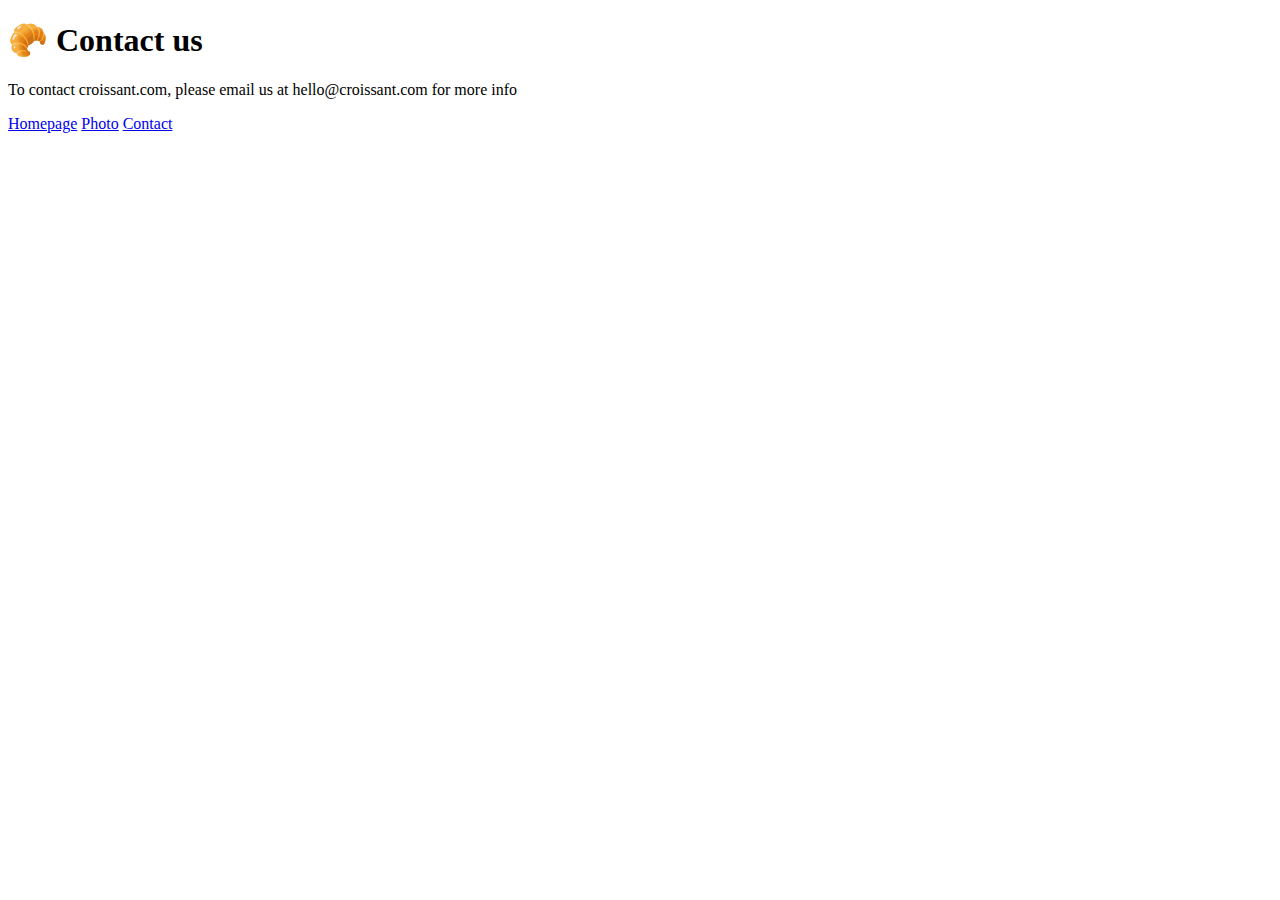
==== contact.html @ 2c55e32f "Website structure created" ====
<!DOCTYPE html>
<html lang="en">
<head>
    <meta charset="UTF-8">
    <meta http-equiv="X-UA-Compatible" content="IE=edge">
    <meta name="viewport" content="width=device-width, initial-scale=1.0">
    <title>Contact</title>
</head>
<body>

    <h1>🥐 Contact us</h1>

    <p>To contact croissant.com, please email us at hello@croissant.com for more info</p>

        <a href="/">Homepage</a>
        <a href="/photo.html">Photo</a>
        <a href="/contact.html">Contact</a>
    
</body>
</html>
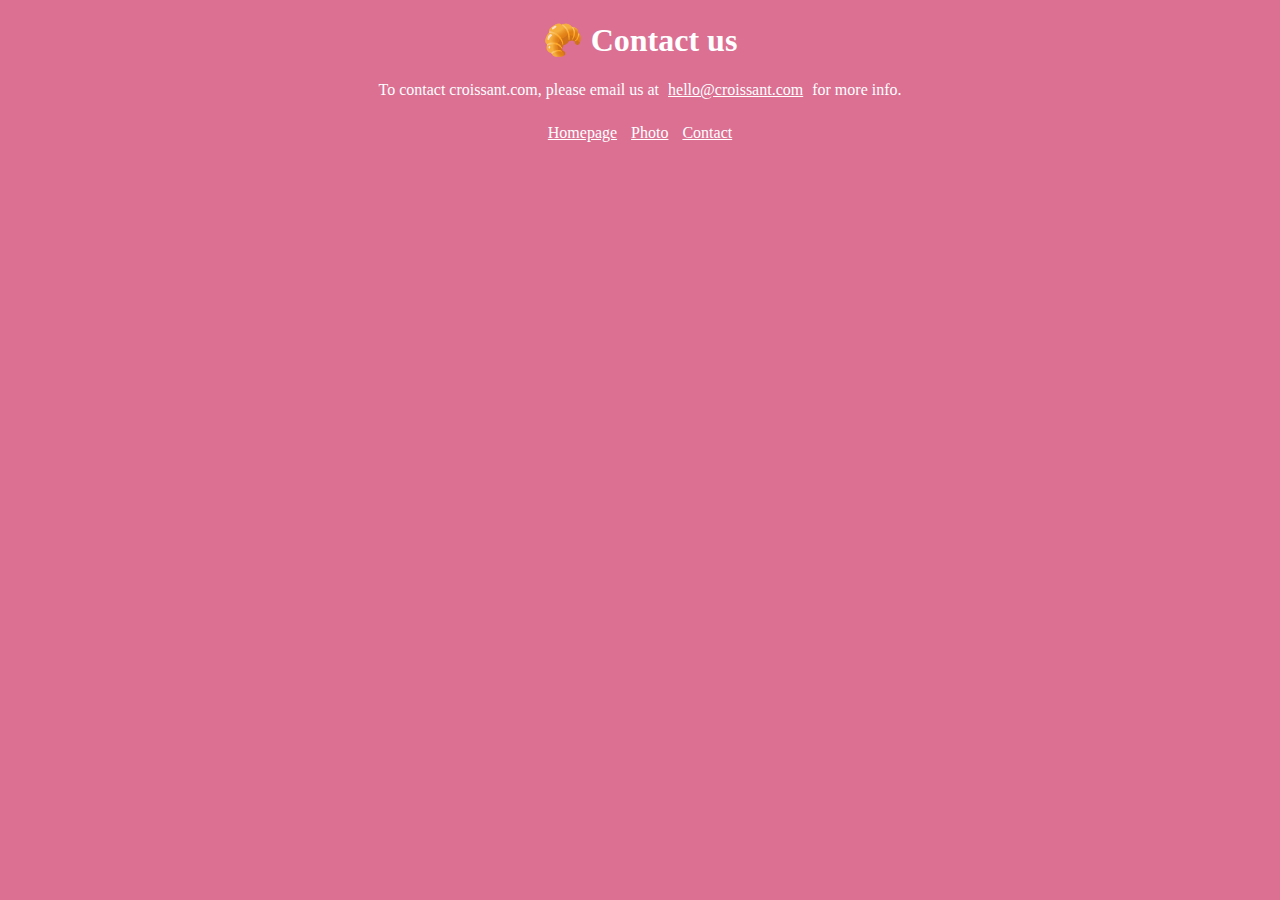
==== commit f787899c: "CSS styling added" ====
--- a/contact.html
+++ b/contact.html
@@ -4,13 +4,14 @@
     <meta charset="UTF-8">
     <meta http-equiv="X-UA-Compatible" content="IE=edge">
     <meta name="viewport" content="width=device-width, initial-scale=1.0">
+    <link rel="stylesheet" href="style/style.css" />
     <title>Contact</title>
 </head>
 <body>
 
     <h1>🥐 Contact us</h1>
 
-    <p>To contact croissant.com, please email us at hello@croissant.com for more info</p>
+    <p>To contact croissant.com, please email us at <a href="mailto:hello@croissant.com">hello@croissant.com</a> for more info.</p>
 
         <a href="/">Homepage</a>
         <a href="/photo.html">Photo</a>
--- a/style/style.css
+++ b/style/style.css
@@ -0,0 +1,25 @@
+body {
+  background: palevioletred;
+  color: white;
+  text-align: center;
+}
+
+img {
+  border-radius: 25px;
+  margin-bottom: 25px;
+}
+
+a {
+  color: white;
+  margin: 5px;
+}
+
+a:hover {
+  color: pink;
+}
+
+p {
+  width: 600px;
+  margin: 0 auto;
+  margin-bottom: 25px;
+}
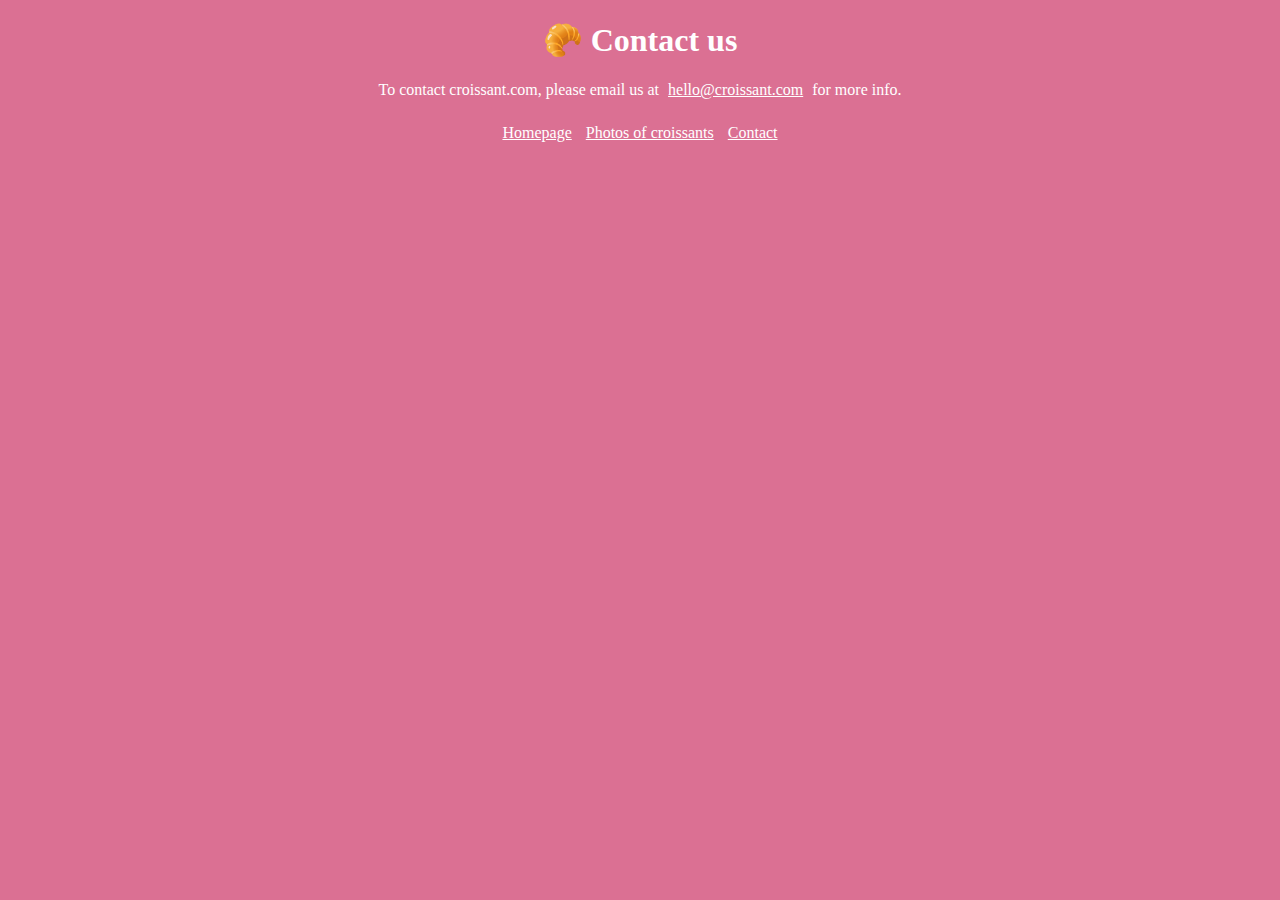
==== commit 41c08662: "seo update" ====
--- a/contact.html
+++ b/contact.html
@@ -5,7 +5,7 @@
     <meta http-equiv="X-UA-Compatible" content="IE=edge">
     <meta name="viewport" content="width=device-width, initial-scale=1.0">
     <link rel="stylesheet" href="style/style.css" />
-    <title>Contact</title>
+    <title>Contact us - Croissant.com</title>
 </head>
 <body>
 
@@ -14,7 +14,7 @@
     <p>To contact croissant.com, please email us at <a href="mailto:hello@croissant.com">hello@croissant.com</a> for more info.</p>
 
         <a href="/">Homepage</a>
-        <a href="/photo.html">Photo</a>
+        <a href="/photo.html">Photos of croissants</a>
         <a href="/contact.html">Contact</a>
     
 </body>
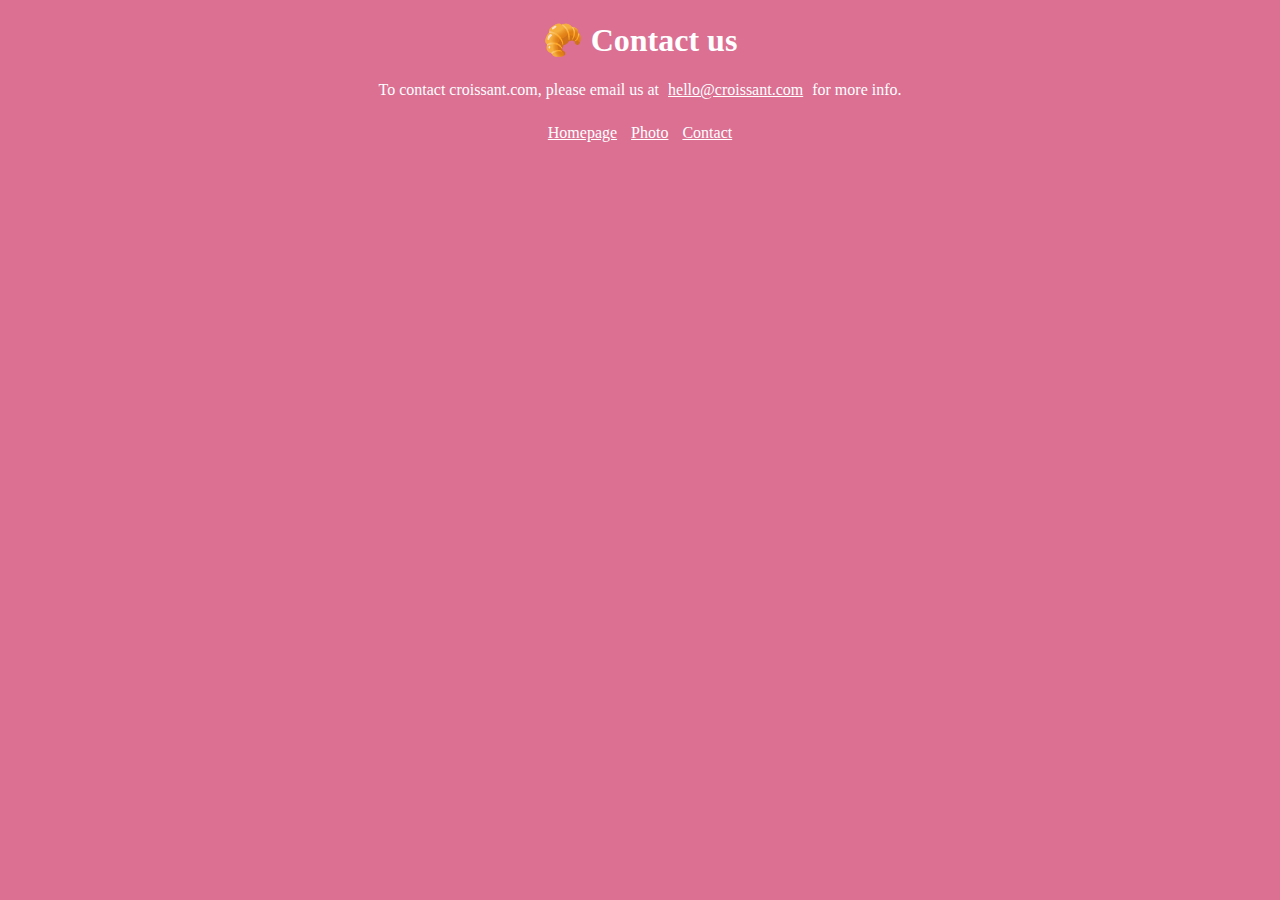
==== commit d37bdb59: "seo update" ====
--- a/contact.html
+++ b/contact.html
@@ -6,16 +6,16 @@
     <meta name="viewport" content="width=device-width, initial-scale=1.0">
     <link rel="stylesheet" href="style/style.css" />
     <title>Contact us - Croissant.com</title>
+    <meta name="description" content="Get in touch with us" />
 </head>
 <body>
 
     <h1>🥐 Contact us</h1>
 
-    <p>To contact croissant.com, please email us at <a href="mailto:hello@croissant.com">hello@croissant.com</a> for more info.</p>
-
-        <a href="/">Homepage</a>
-        <a href="/photo.html">Photos of croissants</a>
-        <a href="/contact.html">Contact</a>
+    <p>To contact croissant.com, please email us at <a href="mailto:hello@croissant.com" title="contact us by mail">hello@croissant.com</a> for more info.</p>
+<a href="/" title="home">Homepage</a>
+<a href="/photo.html" title="photos of croissants">Photo</a>
+<a href="/contact.html" title="contact croissant.com">Contact</a>
     
 </body>
 </html>